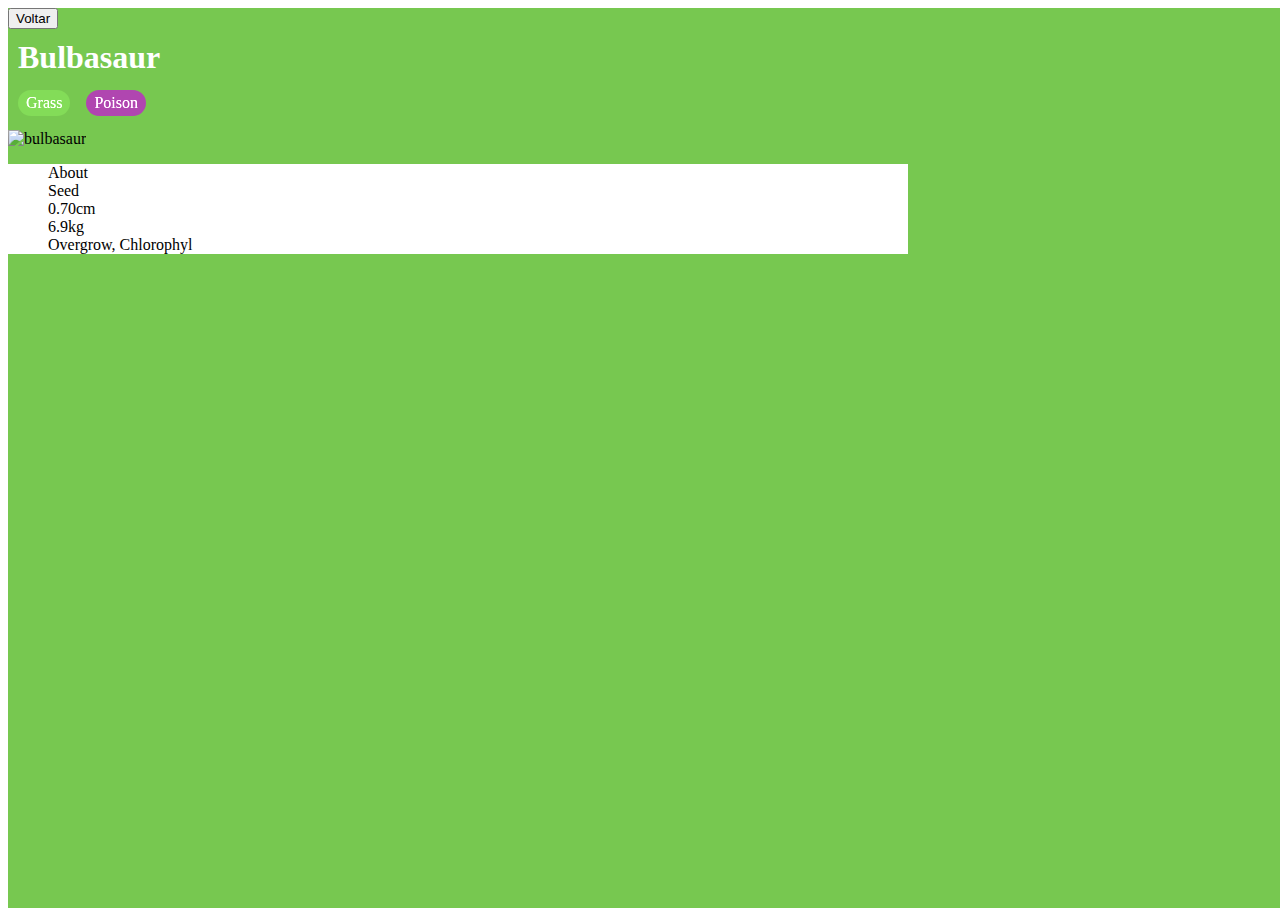
==== details.html @ 9ad78a62 "feat: add colors css" ====
<!DOCTYPE html>
<html lang="pt-BR">

<head>
    <meta charset="UTF-8">
    <meta http-equiv="X-UA-Compatible" content="IE=edge">
    <meta name="viewport" content="width=device-width, initial-scale=1.0">
    <title>Pokedex</title>

    <!-- Normalize CSS -->
    <link rel="stylesheet" href="https://cdnjs.cloudflare.com/ajax/libs/normalize/8.0.1/normalize.min.css"
        integrity="sha512-NhSC1YmyruXifcj/KFRWoC561YpHpc5Jtzgvbuzx5VozKpWvQ+4nXhPdFgmx8xqexRcpAglTj9sIBWINXa8x5w=="
        crossorigin="anonymous" referrerpolicy="no-referrer" />

    <!-- Font Roboto -->
    <link rel="preconnect" href="https://fonts.googleapis.com">
    <link rel="preconnect" href="https://fonts.gstatic.com" crossorigin>
    <link href="https://fonts.googleapis.com/css2?family=Roboto:wght@100;300;500;700&display=swap" rel="stylesheet">

    <!-- Nosso CSS -->
    <link rel="stylesheet" href="/assets/css/global.css">
    <link rel="stylesheet" href="/assets/css/detail.css">
    <link rel="stylesheet" href="/assets/css/colors.css">
</head>

<body>

    <section class="content grass">
        <!-- Botão para voltar para página de lista -->
        <button type="button">Voltar</button>

        <!-- Seção de informações básicas -->
        <section class="basic">
            <h1 class="name">Bulbasaur</h1>
            <ol class="types">
                <li class="type grass">Grass</li>
                <li class="type poison"> Poison</li>
            </ol>
        </section>

        <!-- Seção de de imagem -->

        <section class="img">
            <img src="https://raw.githubusercontent.com/PokeAPI/sprites/master/sprites/pokemon/other/dream-world/1.svg"
                alt="bulbasaur">
        </section>

        <!-- Seção de detalhes -->
        <section class="details">
            <ol class="about">About
                <li id="species">Seed</li>
                <li id="height">0.70cm</li>
                <li id="weight">6.9kg</li>
                <li id="abilities">Overgrow, Chlorophyl</li>
            </ol>

            
        </section>
    </section>

    <!-- Nosso JS -->
    <script src="/assets/js/pokemon-model.js"></script>
    <script src="/assets/js/poke-api.js"></script>
    <script src="/assets/js/main.js"></script>
</body>

</html>
---- assets/css/detail.css ----
.content{
    width: 100vw;
    height: 100vh;
    padding: 0;
    margin: 0;
}

.content .basic .name{
    padding: 0;
    margin: .625rem;
    color: #fff;
}

.content .basic .types{
    display: flex;
    flex-direction: row;
    padding: 0;
    margin: .625rem;
    gap: 1rem;
    list-style: none;
    color: #fff;

}
.content .basic .types .type {
    color: #fff;
    padding: .25rem .5rem;
    margin: .25rem 0;
    border-radius: 1rem;
    filter: brightness(1.1);
    text-align: center;
}

.content .basic .img{
    max-width: 100%;
    height: 150px;
}

.content .details{
    background-color: #fff;
    width: 100vh;
    margin: 0;
}

.content .details .about {
    list-style: none;
}
---- assets/css/colors.css ----
.normal {
    background-color: #a6a877;
}

.grass {
    background-color: #77c850;
}

.fire {
    background-color: #ee7f30;
}

.water {
    background-color: #678fee;
}

.electric {
    background-color: #f7cf2e;
}

.ice {
    background-color: #98d5d7;
}

.ground {
    background-color: #dfbf69;
}

.flying {
    background-color: #a98ff0;
}

.poison {
    background-color: #a040a0;
}

.fighting {
    background-color: #bf3029;
}

.psychic {
    background-color: #f65687;
}

.dark {
    background-color: #725847;
}

.rock {
    background-color: #b8a137;
}

.bug {
    background-color: #a8b720;
}

.ghost {
    background-color: #6e5896;
}

.steel {
    background-color: #b9b7cf;
}

.dragon {
    background-color: #6f38f6;
}

.fairy {
    background-color: #f9aec7;
}
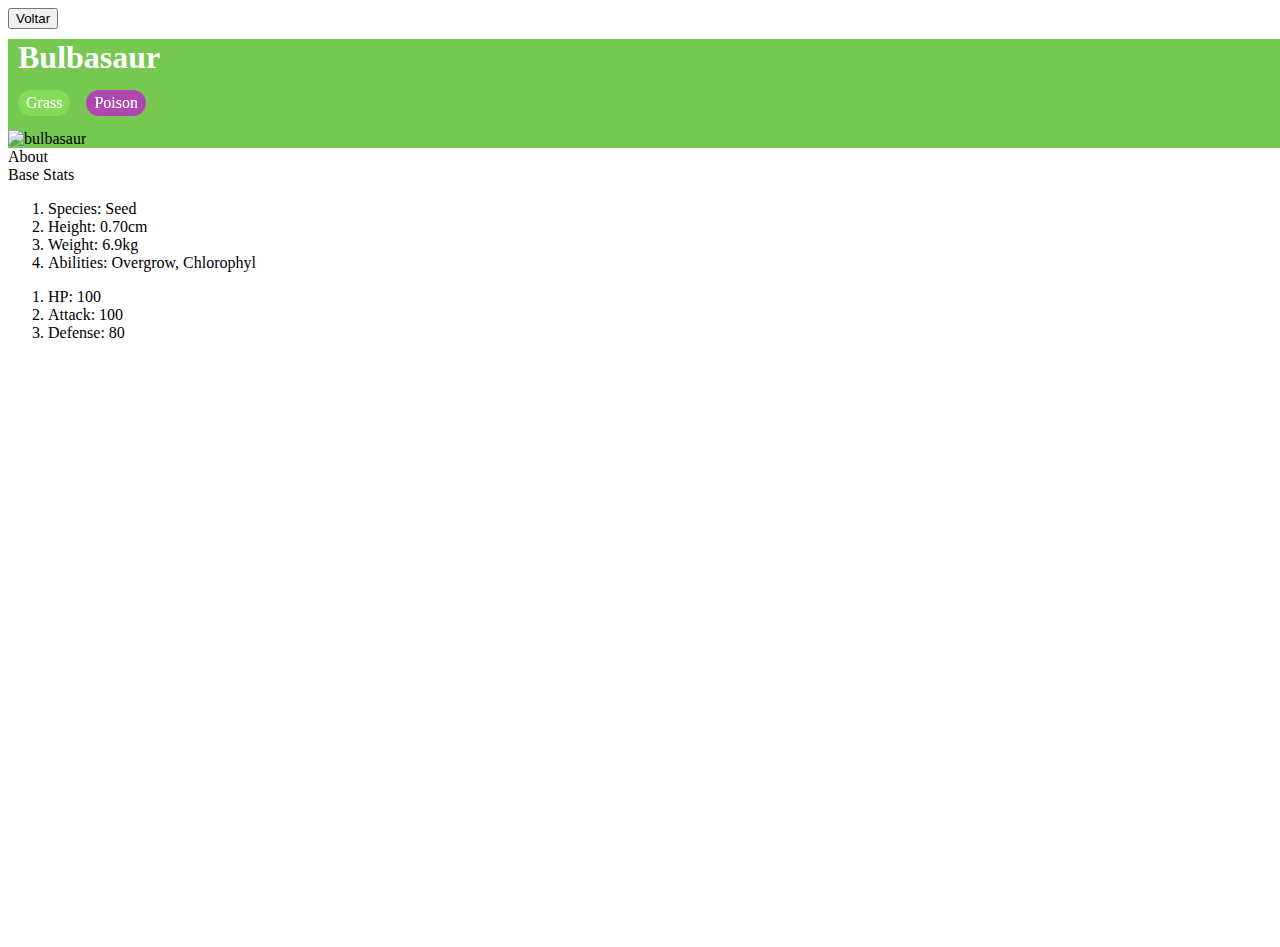
==== commit c6191b8d: "feat: add redirect button" ====
--- a/details.html
+++ b/details.html
@@ -24,37 +24,48 @@
 </head>
 
 <body>
+    <!-- Botão para voltar para página de lista -->
+    <button type="button" class="back_button" onclick="window.location.href='index.html'">Voltar</button>
 
-    <section class="content grass">
-        <!-- Botão para voltar para página de lista -->
-        <button type="button">Voltar</button>
-
+    <section class="content">
         <!-- Seção de informações básicas -->
-        <section class="basic">
+        <section class="basic grass">
             <h1 class="name">Bulbasaur</h1>
             <ol class="types">
                 <li class="type grass">Grass</li>
                 <li class="type poison"> Poison</li>
             </ol>
-        </section>
 
-        <!-- Seção de de imagem -->
-
-        <section class="img">
             <img src="https://raw.githubusercontent.com/PokeAPI/sprites/master/sprites/pokemon/other/dream-world/1.svg"
                 alt="bulbasaur">
         </section>
 
         <!-- Seção de detalhes -->
         <section class="details">
-            <ol class="about">About
-                <li id="species">Seed</li>
-                <li id="height">0.70cm</li>
-                <li id="weight">6.9kg</li>
-                <li id="abilities">Overgrow, Chlorophyl</li>
-            </ol>
 
-            
+            <div class="menu">
+                <div class="menu_option" onclick="showItems('about')">About</div>
+                <div class="menu_option" onclick="showItems('base_stats')">Base Stats</div>
+            </div>
+
+            <div class="menu_items" id="about">
+                <ol>
+                    <li id="species">Species: Seed</li>
+                    <li id="height">Height: 0.70cm</li>
+                    <li id="weight">Weight: 6.9kg</li>
+                    <li id="abilities">Abilities: Overgrow, Chlorophyl</li>
+                </ol>
+            </div>
+
+            <div class="menu_items" id="base_stats">
+                <ol>
+                    <li id="hp">HP: 100</li>
+                    <li id="attack">Attack: 100</li>
+                    <li id="defense">Defense: 80</li>
+                </ol>
+            </div>
+
+
         </section>
     </section>
 
